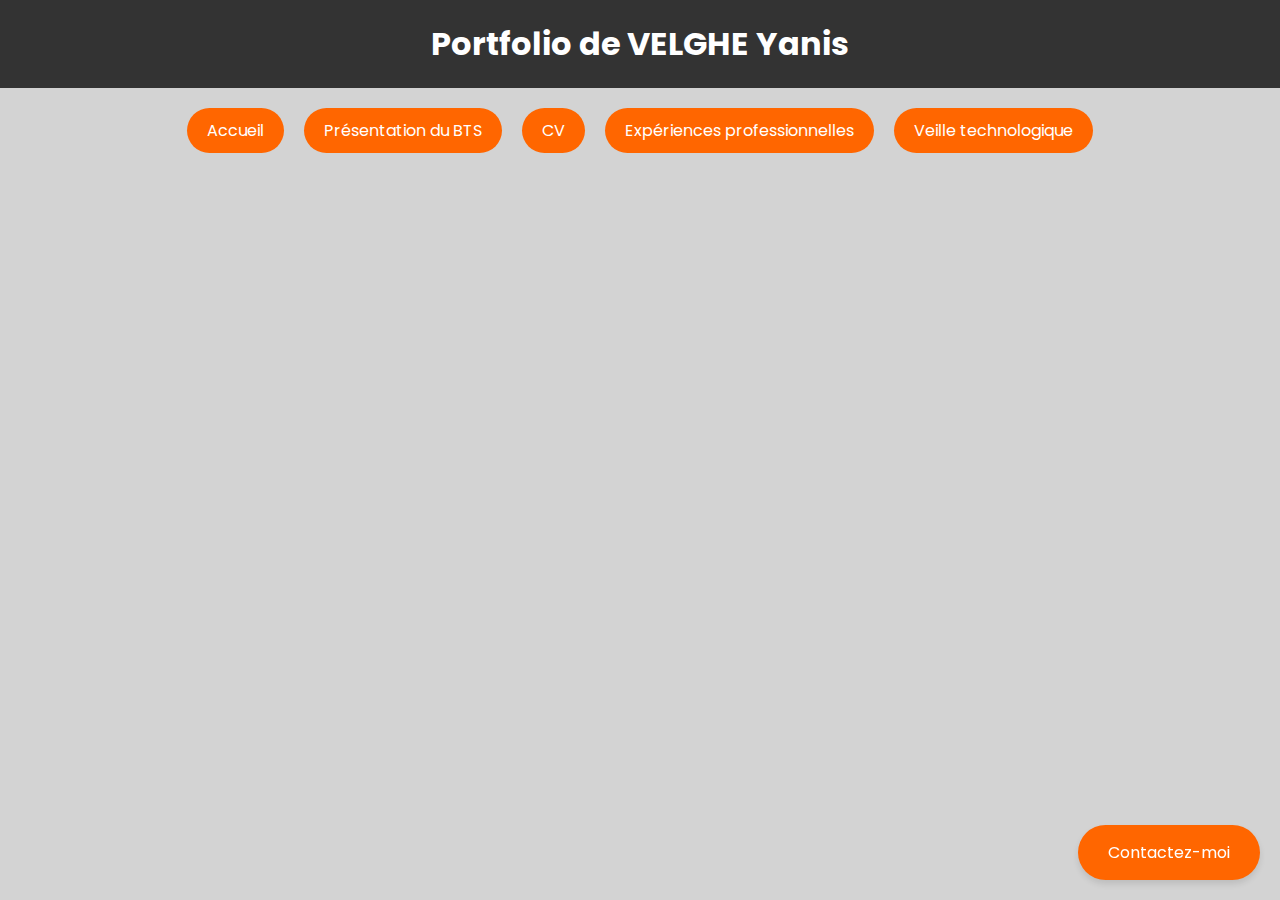
==== index.html @ 910a5689 "Add files via upload" ====
<!DOCTYPE html>
<html lang="fr">
<head>
    <meta charset="UTF-8">
    <meta name="viewport" content="width=device-width, initial-scale=1.0">
    <title>Portfolio de VELGHE Yanis</title>
    <style>
        body {
            background-color: #f0f0f0; /* Fond gris clair */
            font-family: Arial, sans-serif;
            margin: 0;
            padding: 0;
        }
        .header {
            background-color: #333;
            color: white;
            text-align: center;
            padding: 20px;
        }
        .header h1 {
            margin: 0;
            font-size: 2em;
        }
        .nav-bar {
            display: flex;
            justify-content: center;
            margin-top: 20px;
        }
        .nav-bar a {
            display: inline-block;
            background-color: #ff6600; /* Couleur orange */
            color: white;
            text-decoration: none;
            border-radius: 25px;
            padding: 10px 20px;
            margin: 0 10px;
            text-align: center;
            font-size: 1em;
            transition: background-color 0.3s ease;
        }
        .nav-bar a:hover {
            background-color: #cc5200; /* Orange foncé au survol */
        }
    </style>
</head>
<!DOCTYPE html>
<html lang="fr">
<head>
    <meta charset="UTF-8">
    <meta name="viewport" content="width=device-width, initial-scale=1.0">
    <title>Page avec fond gris</title>
    <style>
        body {
            background-color: #d3d3d3; /* Gris clair */
            margin: 0;
        }
    </style>
</head>
</html>

<body>
    <div class="header">
        <h1>Portfolio de VELGHE Yanis</h1> 
    </div>
    <div class="nav-bar">   
        <a href="index.html">Accueil</a>
        <a href="bts.html">Présentation du BTS</a>
        <a href="cv.html">CV</a>
        <a href="stages_exp_pro.html">Expériences professionnelles</a>
        <a href="veille_techno.html">Veille technologique</a>
    </div>
</body>

</html>
<!DOCTYPE html>
<html lang="fr">
<head>
    <meta charset="UTF-8">
    <meta name="viewport" content="width=device-width, initial-scale=1.0">
    <title>Image alignée à droite</title>
    <style>
        body {
            background-color: #d3d3d3; /* Fond gris */
            margin: 0;
            font-family: Arial, sans-serif;
        }

        .container {
            display: flex;
            justify-content: space-between;
            align-items: center;
            padding: 20px;
        }

        .content {
            width: 60%;
        }

        .image-right {
            width: 30%;
        }

        .image-right img {
            max-width: 100%;
            height: auto;
            display: block;
            margin-left: auto; /* Aligne l'image à droite */
        }
    </style>
</head>

<!DOCTYPE html>
<html lang="fr">
<head>
    <meta charset="UTF-8">
    <meta name="viewport" content="width=device-width, initial-scale=1.0">
    <title>Image alignée à droite</title>
    <style>
        body {
            background-color: #d3d3d3; /* Fond gris clair */
            margin: 0;
            font-family: Arial, sans-serif;
        }
        .container {
            display: flex;
            justify-content: space-between;
            align-items: center;
            padding: 20px;
        }
        .content {
            width: 60%;
            background-color: #4f4f4f; /* Fond gris foncé */
            color: white;
            padding: 20px;
            border-radius: 10px;
        }
        .image-right {
            width: 30%;
        }
        .image-right img {
            max-width: 100%;
            height: auto;
            display: block;
            margin-left: auto; /* Aligne l'image à droite */
            border-radius: 15px;
        }
    </style>
</head>

<!DOCTYPE html>
<html lang="fr">
<head>
    <meta charset="UTF-8">
    <meta name="viewport" content="width=device-width, initial-scale=1.0">
    <style>
        .container {
            display: flex;
            justify-content: space-between;
            align-items: flex-start;
        }
        .content {
            width: 60%;
        }
        .image-right {
            width: 18%;
            text-align: left;
        }
        img {
            max-width: 50%;
            height: 50%;
        }
    </style>
    <title>Ma Présentation</title>
</head>
<body>
    <div class="container"> 
        <div class="content">
            <h1 align="left">Ma Présentation</h1>
            <p align="left">Bonjour, je m'appelle Yanis VELGHE, j'ai 20 ans (né le 11/12/2004), je suis de Valenciennes, et je suis actuellement en 1ère année de BTS SIO au lycée Dampierre à Valenciennes.
                J'ai sélectionné l'option SISR (Solutions d'Infrastructure, Systèmes et Réseaux), car je souhaite devenir technicien de maintenance après l'obtention de mon BTS SIO.
            </p>
        </div>
        <div class="image-right">
            <img src="PXL_20240513_125201193.jpg">
        </div>
    </div>
</body>
</html>


<!DOCTYPE html>
<html lang="fr">
<head>
    <meta charset="UTF-8">
    <meta name="viewport" content="width=device-width, initial-scale=1.0">
    <link href="https://fonts.googleapis.com/css2?family=Poppins:wght@400;600&display=swap" rel="stylesheet">

    <style>
        body {
            font-family: 'Poppins', sans-serif;
        }
    </style>
</head>
</html>

<!DOCTYPE html>
<html lang="fr">
<head>
    <meta charset="UTF-8">
    <meta name="viewport" content="width=device-width, initial-scale=1.0">
    <title>Animation d'ouverture</title>
    <link rel="stylesheet" href="style.css">
</head>
</html>

<!DOCTYPE html>
<html lang="fr">
<head>
    <meta charset="UTF-8">
    <meta name="viewport" content="width=device-width, initial-scale=1.0">
    <link href="https://fonts.googleapis.com/css2?family=Poppins:wght@400;500;600&display=swap" rel="stylesheet">
    <style>
        body {
            font-family: 'Poppins', sans-serif;
        }

        .contact-btn {
            position: fixed;
            bottom: 20px;
            right: 20px;
            background-color: #ff6600;
            color: white;
            border: none;
            border-radius: 50px;
            padding: 15px 30px;
            cursor: pointer;
            font-size: 16px;
            text-align: center;
            box-shadow: 0 4px 6px rgba(0, 0, 0, 0.1);
            font-family: 'Poppins', sans-serif;
            transition: background-color 0.3s ease
        }
        
        .contact-btn:hover {
            background-color: #cc5200;
        }
    </style>
</head>
<body>

    <button class="contact-btn" onclick="window.location.href='contactme.html'">Contactez-moi</button>

</body>
</html>
---- style.css ----
.container {
    text-align: center;
    opacity: 0;
    animation: fadeIn 2s forwards; /* Animation sur 2 secondes */
}

@keyframes fadeIn {
    0% {
        opacity: 0;
    }
    100% {
        opacity: 1;
    }
}

.altimanceimg {
    width: 10px;
}
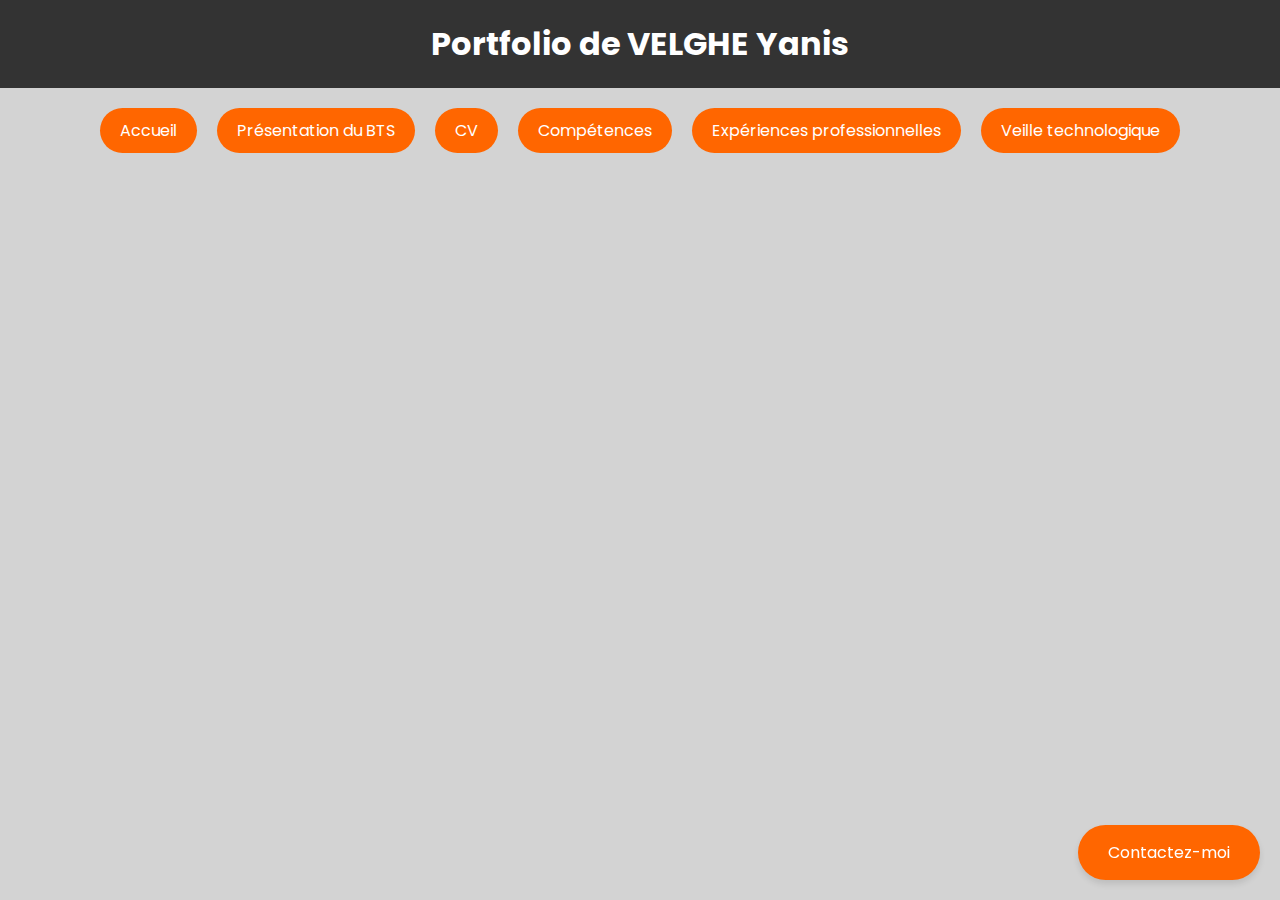
==== commit 5f62f6f4: "Add files via upload" ====
--- a/index.html
+++ b/index.html
@@ -48,7 +48,6 @@
 <head>
     <meta charset="UTF-8">
     <meta name="viewport" content="width=device-width, initial-scale=1.0">
-    <title>Page avec fond gris</title>
     <style>
         body {
             background-color: #d3d3d3; /* Gris clair */
@@ -66,6 +65,7 @@
         <a href="index.html">Accueil</a>
         <a href="bts.html">Présentation du BTS</a>
         <a href="cv.html">CV</a>
+        <a href="competences.html">Compétences</a>
         <a href="stages_exp_pro.html">Expériences professionnelles</a>
         <a href="veille_techno.html">Veille technologique</a>
     </div>
--- a/style.css
+++ b/style.css
@@ -17,3 +17,6 @@
     width: 10px;
 }
 
+.border {
+    border-radius: 25px;
+}